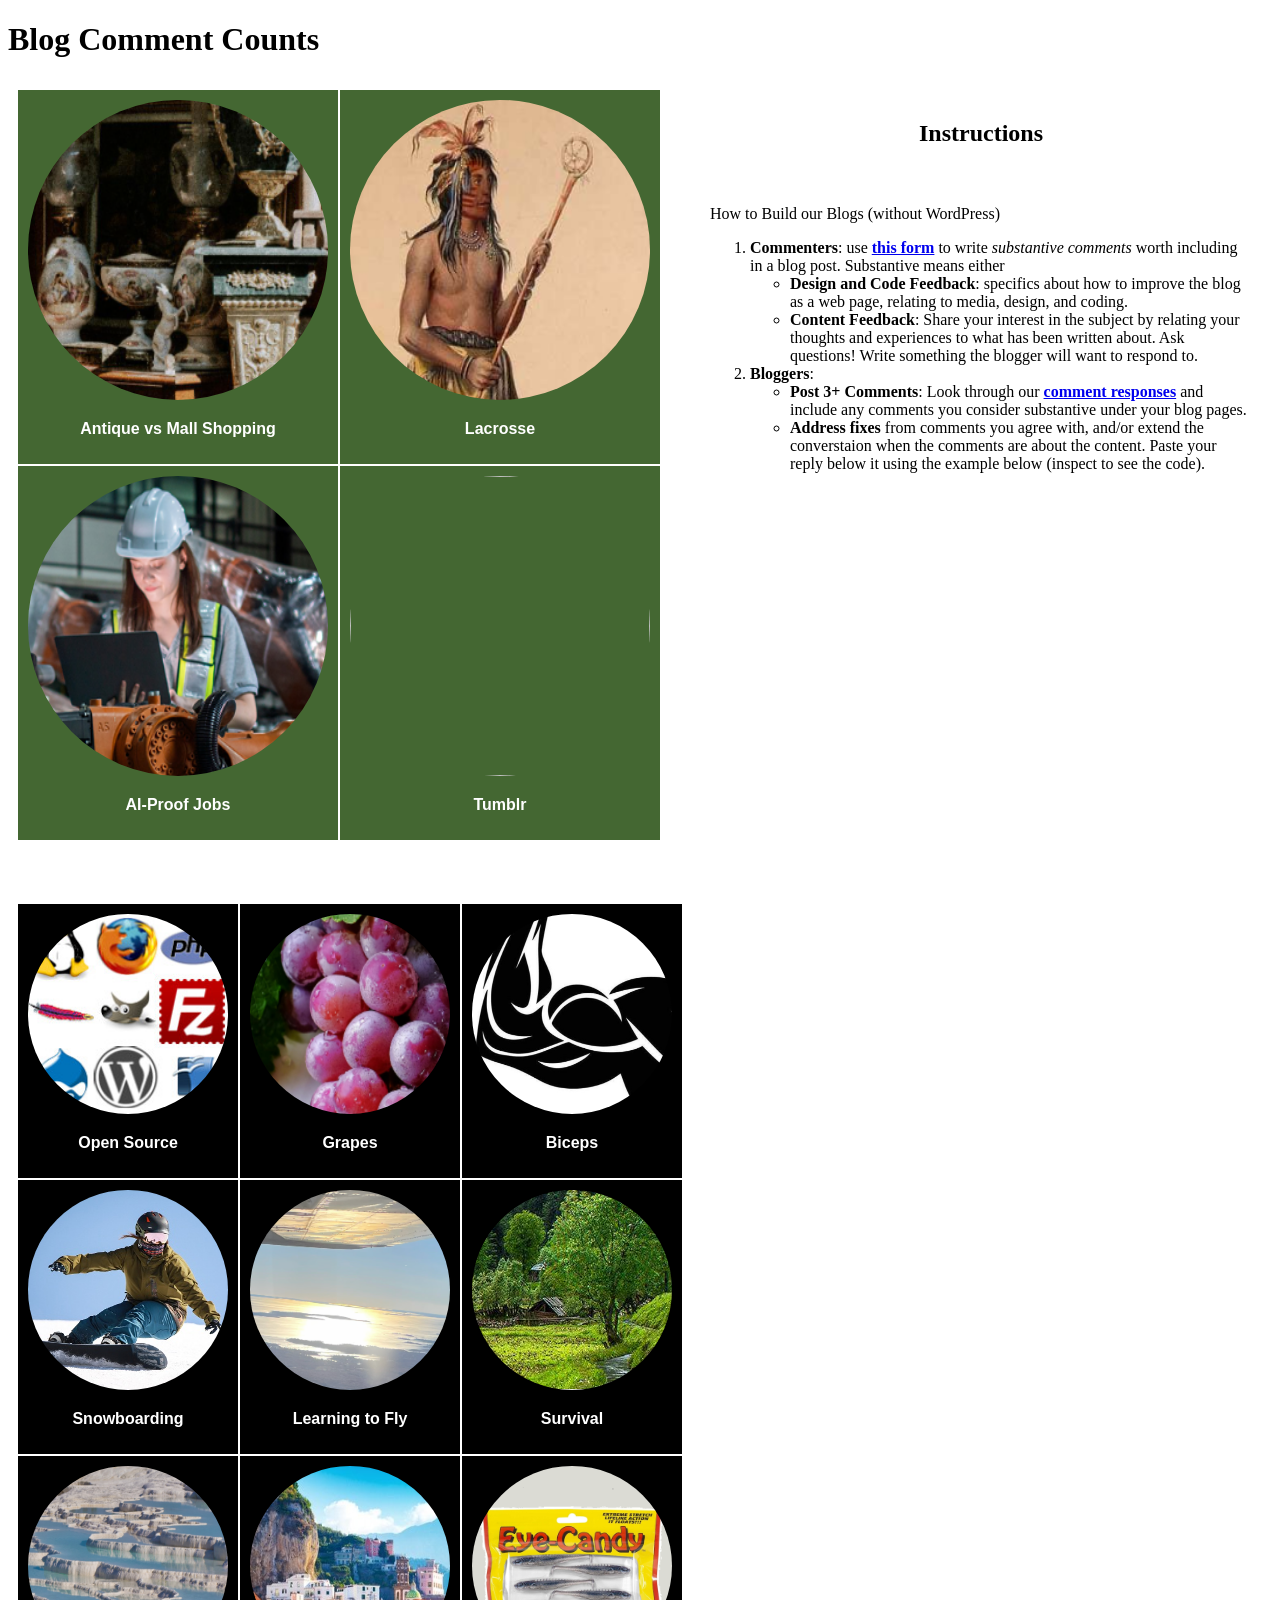
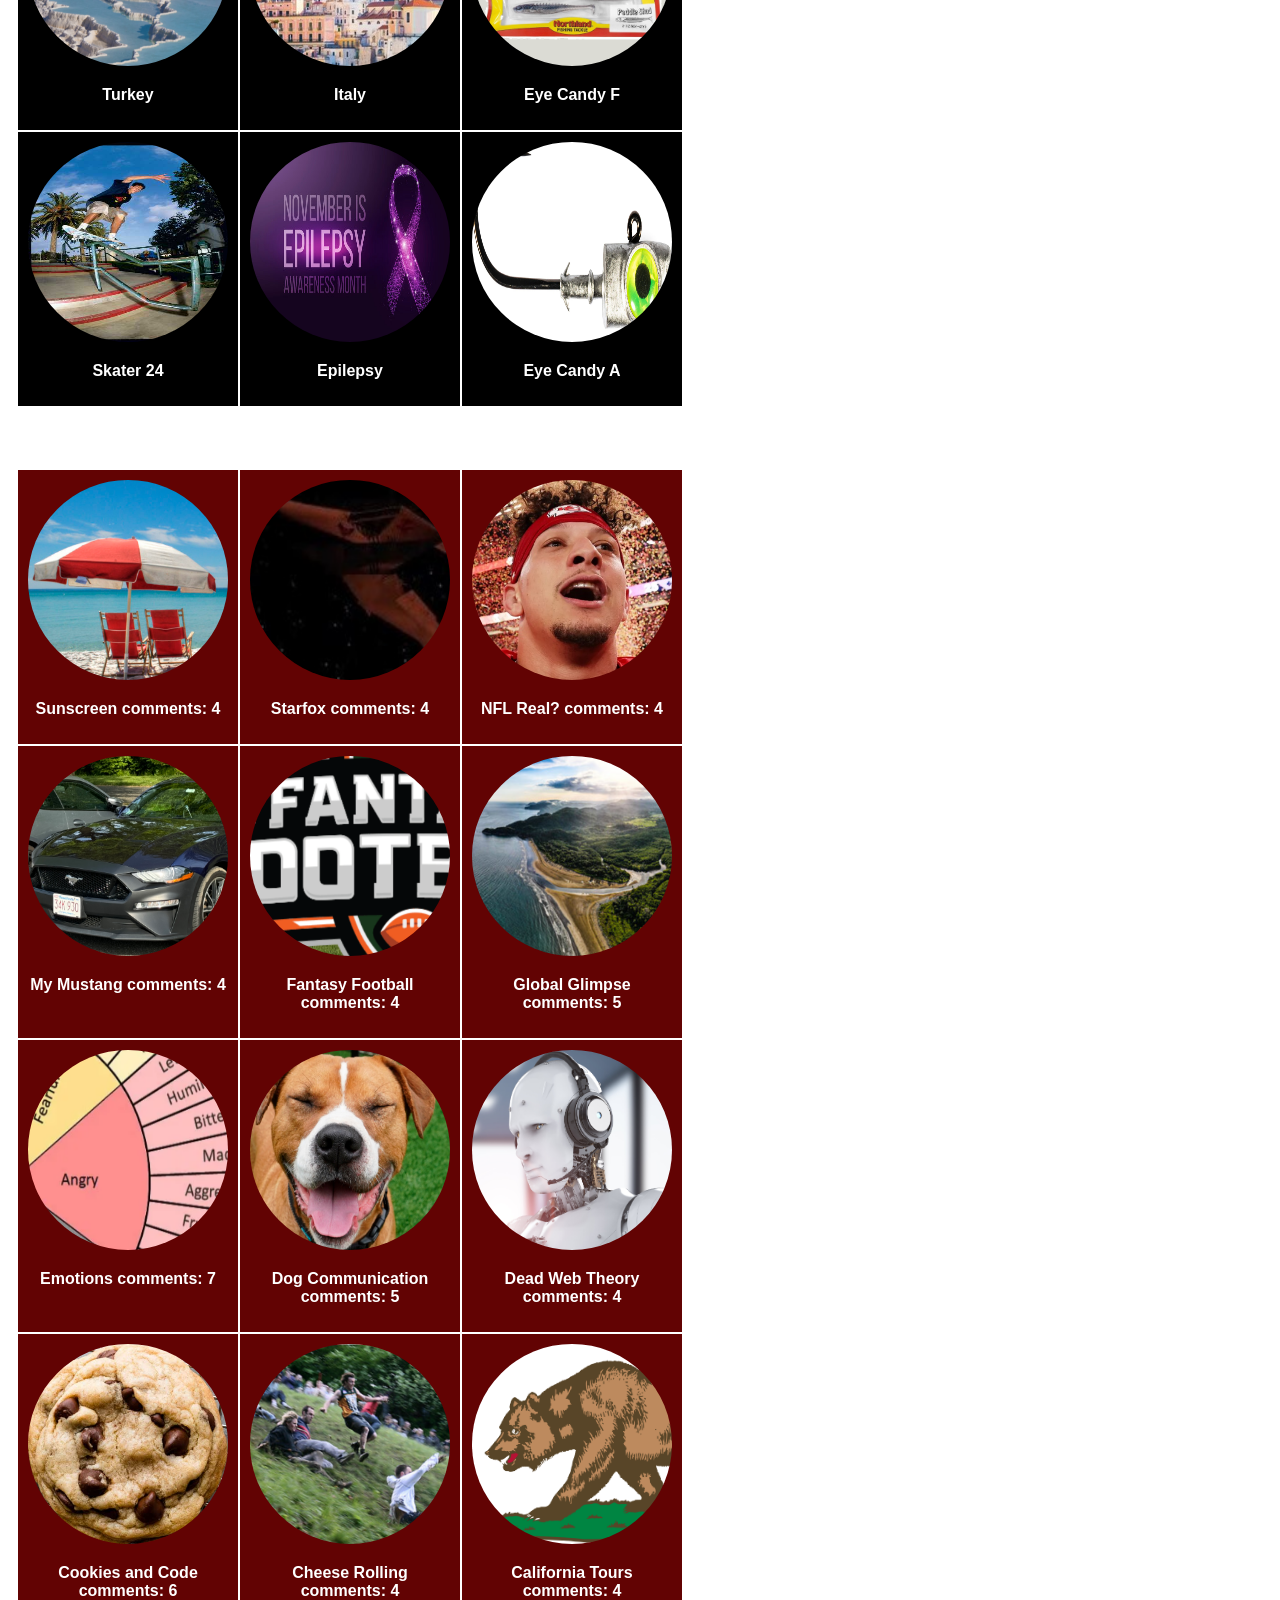
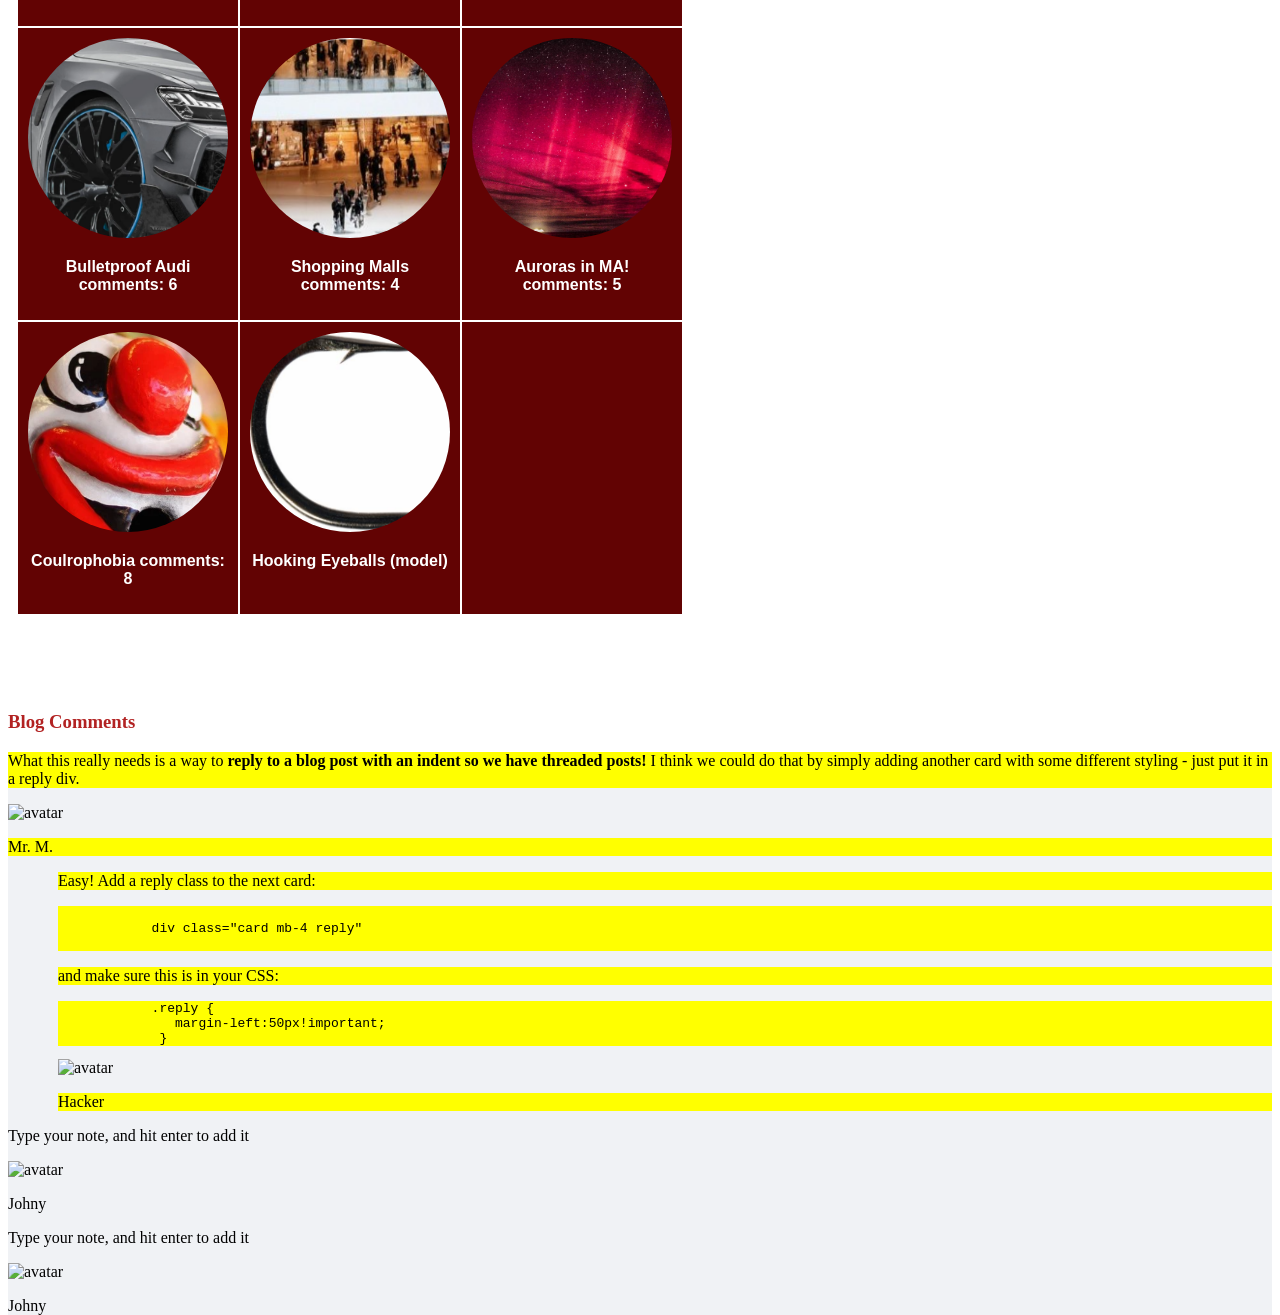
==== index.html @ bf1eabb7 "Initial commit" ====
<!doctype html>
<html lang="en">
  <head>
    <meta charset="utf-8">
    <meta name="viewport" content="width=device-width, initial-scale=1">
    <meta name="description" content="">
    <meta name="author" content="Mark Otto, Jacob Thornton, and Bootstrap contributors">
    <meta name="generator" content="Hugo 0.84.0">
    <title>Web Design Blogroll</title>
    <link rel="canonical" href="https://getbootstrap.com/docs/5.0/images/blog/">
    <!-- Bootstrap core CSS -->
    <link href="bootstrap.css" rel="stylesheet">
    <link href="style.css" rel="stylesheet">
    <!-- Favicons -->
    <link rel="apple-touch-icon" href="/docs/5.0/assets/img/favicons/apple-touch-icon.png" sizes="180x180">
    <link rel="icon" href="/docs/5.0/assets/img/favicons/favicon-32x32.png" sizes="32x32" type="image/png">
    <link rel="icon" href="/docs/5.0/assets/img/favicons/favicon-16x16.png" sizes="16x16" type="image/png">
    <link rel="manifest" href="/docs/5.0/assets/img/favicons/manifest.json">
    <link rel="mask-icon" href="/docs/5.0/assets/img/favicons/safari-pinned-tab.svg" color="#7952b3">
    <link rel="icon" href="/docs/5.0/assets/img/favicons/favicon.ico">
    <meta name="theme-color" content="#7952b3">
    <!-- Custom styles for this template -->
    <style>
      .bd-placeholder-img {
        font-size: 1.125rem;
        text-anchor: middle;
        -webkit-user-select: none;
        -moz-user-select: none;
        user-select: none;
      }

      @media (min-width: 768px) {
        .bd-placeholder-img-lg {
          font-size: 3.5rem;
        }
      }
    </style>
    <!-- Custom styles for this template -->
    <link href="https://fonts.googleapis.com/css?family=Playfair&#43;Display:700,900&amp;display=swap" rel="stylesheet">
    <link href="blog.css" rel="stylesheet">
  </head>
  <body>
    
<div class="container">
  <h1>Blog Comment Counts</h1>
    <table id="overall">
    <tr>
    <td id="gall">
      <table id="gallery26">
       <tr>
        <td>
          <a href="https://westfield-codes.github.io/blog-post-anilahwhs/">
          <img src="images/antiques.png"></a><p>
          Antique vs Mall Shopping
          </p>
        </td>
        <td>
          <a href="https://westfield-codes.github.io/blog-post-connor206931-coder/">
          <img src="images/lacrosse.png"></a><p>
          Lacrosse
          </p>
        </td>
       </tr>
        <tr>
        <td>
          <a href="https://westfield-codes.github.io/blog-post-Cyrus-WHS2026/">
          <img src="images/aiproof.png"></a><p>
          AI-Proof Jobs
          </p>
        </td>
        <td>
          <a href="https://westfield-codes.github.io/blog-post-gracehWHS/">
          <img src="images/tumblr.png"></a><p>
          Tumblr
          </p>
        </td>
        </tr>
      </table>
        
    <table id="gallery">
       <tr>
        <td>
          <a href="https://westfield-codes.github.io/07-blog-post-Dhaas08101/">
          <img src="images/opensource.png"></a><p>
          Open Source
          </p>
        </td>
        <td>
          <a href="https://westfield-codes.github.io/07-blog-post-NickSicardWHS/">
          <img src="images/grapes.png"></a><p>
          Grapes
          </p>
        </td>
        <td>
          <a href="https://westfield-codes.github.io/07-blog-post-Dipo26/">
          <img src="images/bicep.png"></a><p>
          Biceps
          </p>
        </td>
      </tr>

      <tr>
        <td>
          <a href="https://westfield-codes.github.io/07-blog-post-Igor-Parov/">
          <img src="images/snowboarding.png"></a><p>
          Snowboarding
          </p>
        </td>
        <td>
          <a href="https://westfield-codes.github.io/07-blog-post-Megan202176/">
          <img src="images/plane.png"></a><p>
          Learning to Fly
          </p>
        </td>
        <td>
          <a href="https://westfield-codes.github.io/07-blog-post-DmytroMWHS29/">
          <img src="images/nature.png"></a><p>
          Survival
          </p>
        </td>
      </tr>
             <tr>
        <td>
          <a href="https://westfield-codes.github.io/07-blog-post-AnhelinaS1/">
          <img src="images/turkies.png"></a><p>
          Turkey
          </p>
        </td>
        <td>
          <a href="https://westfield-codes.github.io/07-blog-post-Fatimawhs/">
          <img src="images/italy.png"></a><p>
          Italy
          </p>
        </td>
        <td>
          <a href="https://westfield-codes.github.io/07-blog-post-Yehor-Lazariev/">
          <img src="images/eye.png"></a><p>
          Eye Candy F
          </p>
        </td>
      </tr>
            <tr>
        <td>
          <a href="https://westfield-codes.github.io/blog-post-Omoore07/">
          <img src="images/skater.jpg"></a><p>
          Skater 24
          </p>
        </td>
        <td>
          <a href="https://westfield-codes.github.io/07-blog-post-Nickwhs27/">
          <img src="images/epilepsy.jpg"></a><p>
          Epilepsy
          </p>
        </td>
        <td>
          <a href="https://westfield-codes.github.io/07-blog-post-Mark208218/">
          <img src="images/eye-a.jpg"></a><p>
          Eye Candy A
          </p>
        </td>
      </tr>
    </table>
      <table id = "b2024">
      <tr>
        <td>
          <a href="https://westfield-codes.github.io/blog-post-Liona-bot/">
          <img src="images/sunscreen.png"></a><p>
          Sunscreen comments: 4
          </p>
        </td>
        <td>
          <a href="https://westfield-codes.github.io/blog-post-osheaffer/">
          <img src="images/starfox.png"></a><p>
          Starfox comments: 4
          </p>
        </td>
        <td>
          <a href="https://westfield-codes.github.io/blog-post-Cam473/">
          <img src="images/nfl-real.png"></a><p>
          NFL Real? comments: 4
          </p>
        </td>
      </tr>
      <tr>
        <td>
        <a href="https://westfield-codes.github.io/blog-post-kostiantyn31/">
        <img src="images/mustang.png"></a><p>
        My Mustang comments: 4
        </p></td>
        <td>
        <a href="https://westfield-codes.github.io/blog-post-Brandon-biz/">
        <img src="images/fantasy.png"></a><p>
        Fantasy Football comments: 4
        </p></td>
        <td>
        <a href="https://westfield-codes.github.io/blog-post-LoganSzenda/">
        <img src="images/global.png"></a><p>
        Global Glimpse comments: 5
        </p></td>
      </tr>
      <tr>
 <td>
<a href="https://westfield-codes.github.io/blog-post-Anastasiia809/">
<img src="images/emotions.png"></a><p>
Emotions comments: 7
</p></td>
<td>
<a href="https://westfield-codes.github.io/blog-post-jasonWESTFIELD/">
<img src="images/dog-comm.png"></a><p>
Dog Communication comments: 5
</p></td>
<td>
<a href="https://westfield-codes.github.io/blog-post-connorwestfield2024/">
<img src="images/deadweb.png"></a><p>
Dead Web Theory comments: 4
</p></td>
      </tr>
      <tr>
<td>
<a href="https://westfield-codes.github.io/blog-post-brandoncekovsky/">
<img src="images/cookie.png"></a><p>
Cookies and Code comments: 6
</p></td>
<td>
<a href="https://westfield-codes.github.io/blog-post-porterM5/">
<img src="images/cheese.png"></a><p>
Cheese Rolling comments: 4
</p></td>
<td>
<a href="https://westfield-codes.github.io/blog-post-EthanWHS/">
<img src="images/cali.png"></a><p>
California Tours comments: 4
</p></td>
      </tr>
      <tr>
<td>
<a href="https://westfield-codes.github.io/blog-post-PashaF1/">
<img src="images/audi.png"></a><p>
Bulletproof Audi comments: 6
</p></td>
<td>
<a href="https://westfield-codes.github.io/blog-post-evelina202187/">
<img src="images/malls.png"></a><p>
Shopping Malls comments: 4
</p></td>
<td>
<a href="https://westfield-codes.github.io/blog-post-JoshWestfield/">
<img src="images/aurora.png"></a><p>
Auroras in MA! comments: 5
</p></td>
      </tr>
            <tr>
<td>
<a href="https://westfield-codes.github.io/blog-post-TylerLafreniere/">
<img src="images/clown.png"></a><p>
Coulrophobia comments: 8
</p></td>
<td>
<a href="https://mmoreinis.github.io/hooking-eyeballs/hooking-eyeballs/">
<img src="images/hook.png"></a><p>
Hooking Eyeballs (model)
</p></td>
<td>
</td>
      </tr>
    </table>
    </td>
        <td id="inst"><table id="instructions">
        <tr><th><h2>Instructions</h2></th></tr>
        <tr><td>
        <p>How to Build our Blogs (without WordPress)</p>
          <ol> 
            <li><strong>Commenters</strong>: use <a href="https://docs.google.com/forms/d/e/1FAIpQLScMLGZnntVCdV-1E5OptsSzm3NYdGVrVvw5TOpB_X0f2ZwBGQ/viewform?usp=dialog"><strong>this form</strong></a> to write <em>substantive comments</em> worth including in a blog post.  Substantive means either <ul><li><strong>Design and Code Feedback</strong>: specifics about how to improve the blog as a web page, relating to media, design, and coding. </li><li><strong>Content Feedback</strong>: Share your interest in the subject by relating your thoughts and experiences to what has been written about. 
 Ask questions! Write something the blogger will want to respond to.</li></ul></li> 
       <li><strong>Bloggers</strong>: <ul>
         
       <li><strong>Post 3+ Comments</strong>: Look through our <a href="https://docs.google.com/spreadsheets/d/1eAYCK0ZDYXHa4j38eReDCFKclpNejMRC7C1RUiBEDSI/edit?gid=790362614#gid=790362614"><strong>comment responses</strong></a> and include any comments you consider substantive under your blog pages. </li>
         <li><strong>Address fixes</strong> from comments you agree with, and/or extend the converstaion when the comments are about the content. Paste your reply below it using the example below (inspect to see the code).</li></ul></li></ol> </tr></table>
        </td>
      </tr>
    </table>
</div>

<section class="pb-4">
  <div class="bg-white border rounded-5">
    
    <section class="p-4 w-100" style="border-radius: .5rem .5rem 0 0;">
      <h3 id="blogcomments">Blog Comments</h3>
      
      <div class="row d-flex justify-content-center">
        <div class="col-md-8 col-lg-6">
          <div class="card shadow-0 border" style="background-color: #f0f2f5;">
            <div class="card-body p-4">
              
          <!-- THIS IS A NEW CARD -->    
              <div class="card mb-4">
                <div class="card-body">
                  <p class="yellow">What this really needs is a way to <strong>reply to a blog post with an indent so we have threaded posts!</strong> I think we could do that by simply adding another card with some different styling - just put it in a reply div.</p>
                  <div class="d-flex justify-content-between">
                    <div class="d-flex flex-row align-items-center">
                      <img src="https://lh3.googleusercontent.com/ogw/AKPQZvyjQhviupM915lAlHtAAydND5R-M4v7WzT5edt0Kg=s64-c-mo" alt="avatar" width="25" height="25">
                      <p class="small mb-0 ms-2 yellow">Mr. M.</p>  
                    </div>
                  </div>
                </div>
              </div>
              <!-- THIS IS A REPLY CARD-->   
              <div class="card mb-4 reply">
                <div class="card-body">
                  <p class="yellow">Easy! Add a reply class to the next card:</p>
                  <pre class="yellow">
              <!- THIS IS A REPLY CARD ->   
            div class="card mb-4 reply"
                  </pre>
                  <p class="yellow">and make sure this is in your CSS:</p>
                  <pre class="yellow">
            .reply {
               margin-left:50px!important;
             } </pre class="yellow">
                  <div class="d-flex justify-content-between">
                    <div class="d-flex flex-row align-items-center">
                      <img src="https://mdbcdn.b-cdn.net/img/Photos/Avatars/img%20(32).webp" alt="avatar" width="25" height="25">
                      <p class="small mb-0 ms-2 yellow">Hacker</p>
                    </div>
                  </div>
                </div>
              </div>
               <!-- THIS IS A NEW CARD -->   
              <div class="card mb-4">
                <div class="card-body">
                  <p>Type your note, and hit enter to add it</p>
                  <div class="d-flex justify-content-between">
                    <div class="d-flex flex-row align-items-center">
                      <img src="https://mdbcdn.b-cdn.net/img/Photos/Avatars/img%20(32).webp" alt="avatar" width="25" height="25">
                      <p class="small mb-0 ms-2">Johny</p>  
                    </div>
                  </div>
                </div>
              </div>
              
               <!-- THIS IS A NEW CARD -->   
              <div class="card mb-4">
                <div class="card-body">
                  <p>Type your note, and hit enter to add it</p>
                  <div class="d-flex justify-content-between">
                    <div class="d-flex flex-row align-items-center">
                      <img src="https://mdbcdn.b-cdn.net/img/Photos/Avatars/img%20(32).webp" alt="avatar" width="25" height="25">
                      <p class="small mb-0 ms-2">Johny</p>
                    </div>
                  </div>
                </div>
              </div>

          <!-- END OF CARDS -->
            </div>
          </div>
        </div>
      </div>
    </section>
  </div>
</section>

  </body>
</html>
---- style.css ----
html {
  height: 100%;
  width: 100%;
}

#blogtitle, #blogcomments {
  padding-top:1em;
  color:firebrick;
}

table#gallery, table#b2024, table#gallery26 {
  background-color:#fff;
  border:5px solid #fff;
  margin-bottom:50px;
}

table#gallery26 td {
  width:50%;
}

table#gallery td, table#b2024 td {
  width:33%;
}

#inst {
  vertical-align:top;
  width:100%;
}

table#instructions {
  width:100%;
  height:1000px;
  background-color:#fff;
  border:5px solid #fff;
  color:#000!important;
}

table#instructions td,
table#instructions th {
  width:100%;
  padding:10px;
  vertical-align:top;
}

table#instructions th {
  height:2em;
}

table#gallery td, table#b2024 td, table#gallery26 td {
  padding:10px;
  text-align:center;
  vertical-align:top;
  background-color:#000;
}

table#gallery26 td {
background-color:#446732;
}

table#b2024 td {
 background-color:rgb(98, 3, 3);
}

table#gallery td p, table#b2024 td p, table#gallery26 p {
  font-size:12pt;
  color:#fff;
  font-weight:bold;
  font-family:'Gill Sans', 'Gill Sans MT', Calibri, 'Trebuchet MS', sans-serif;
}

table#gallery td img, table#b2024 td img, table#gallery26 td img{
  width:200px;
  height:200px;
  clip-path: circle(50%);
}

table#gallery26 td img {
  height:300px;
  width:300px;
}


.reply {
  margin-left:50px!important;
}

.yellow {
  background-color:yellow;
}
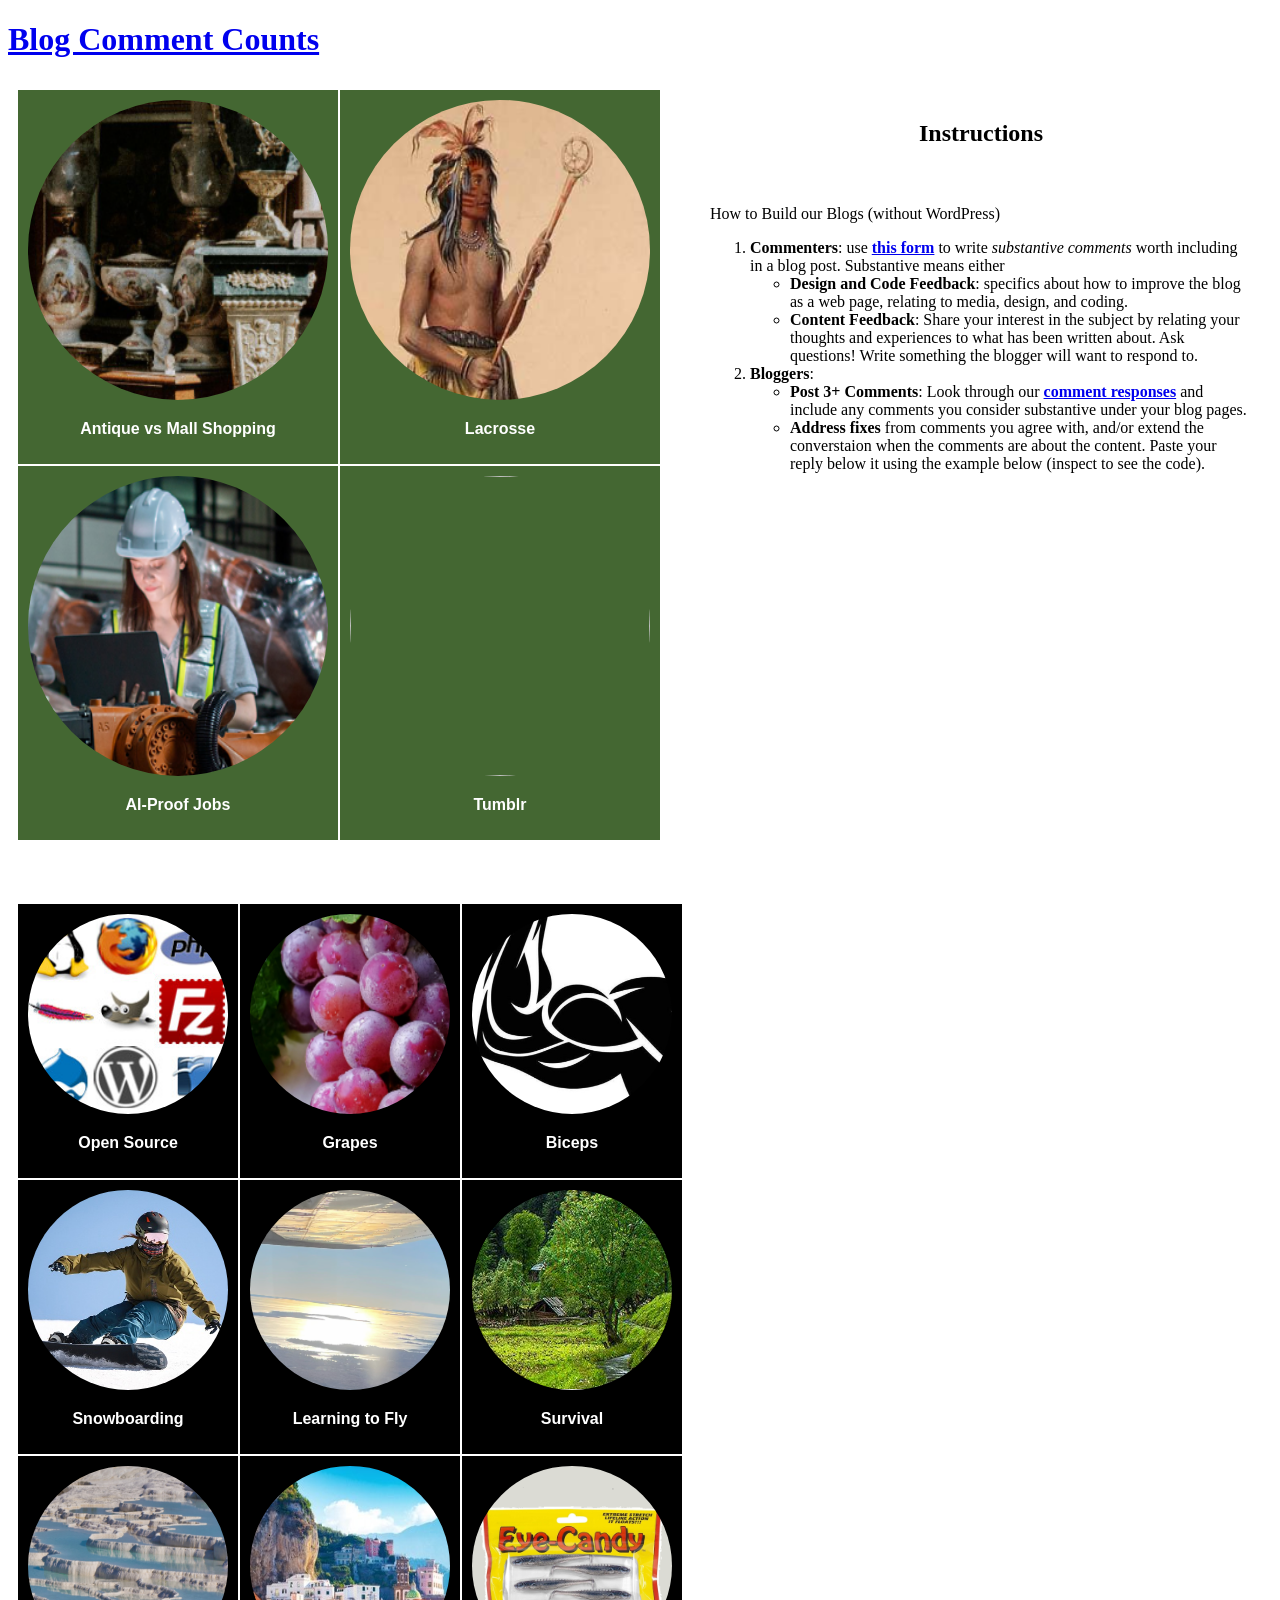
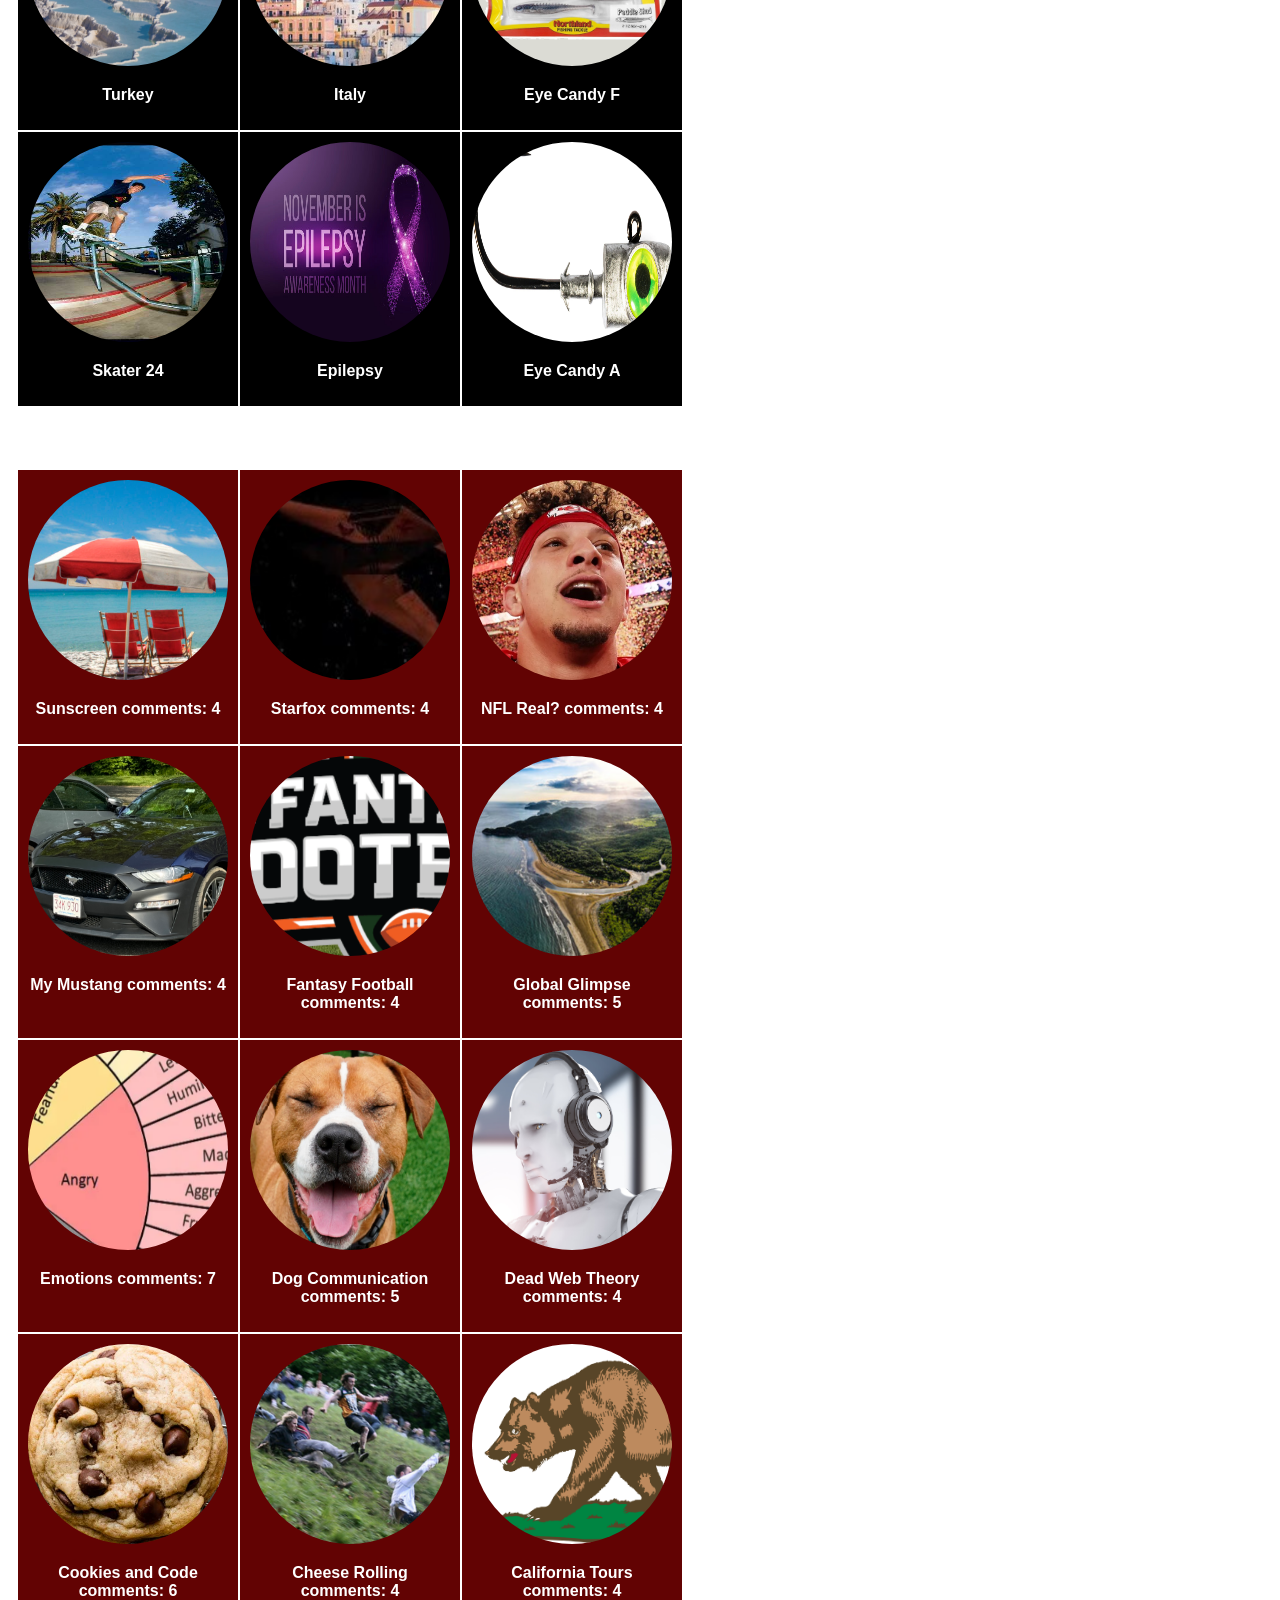
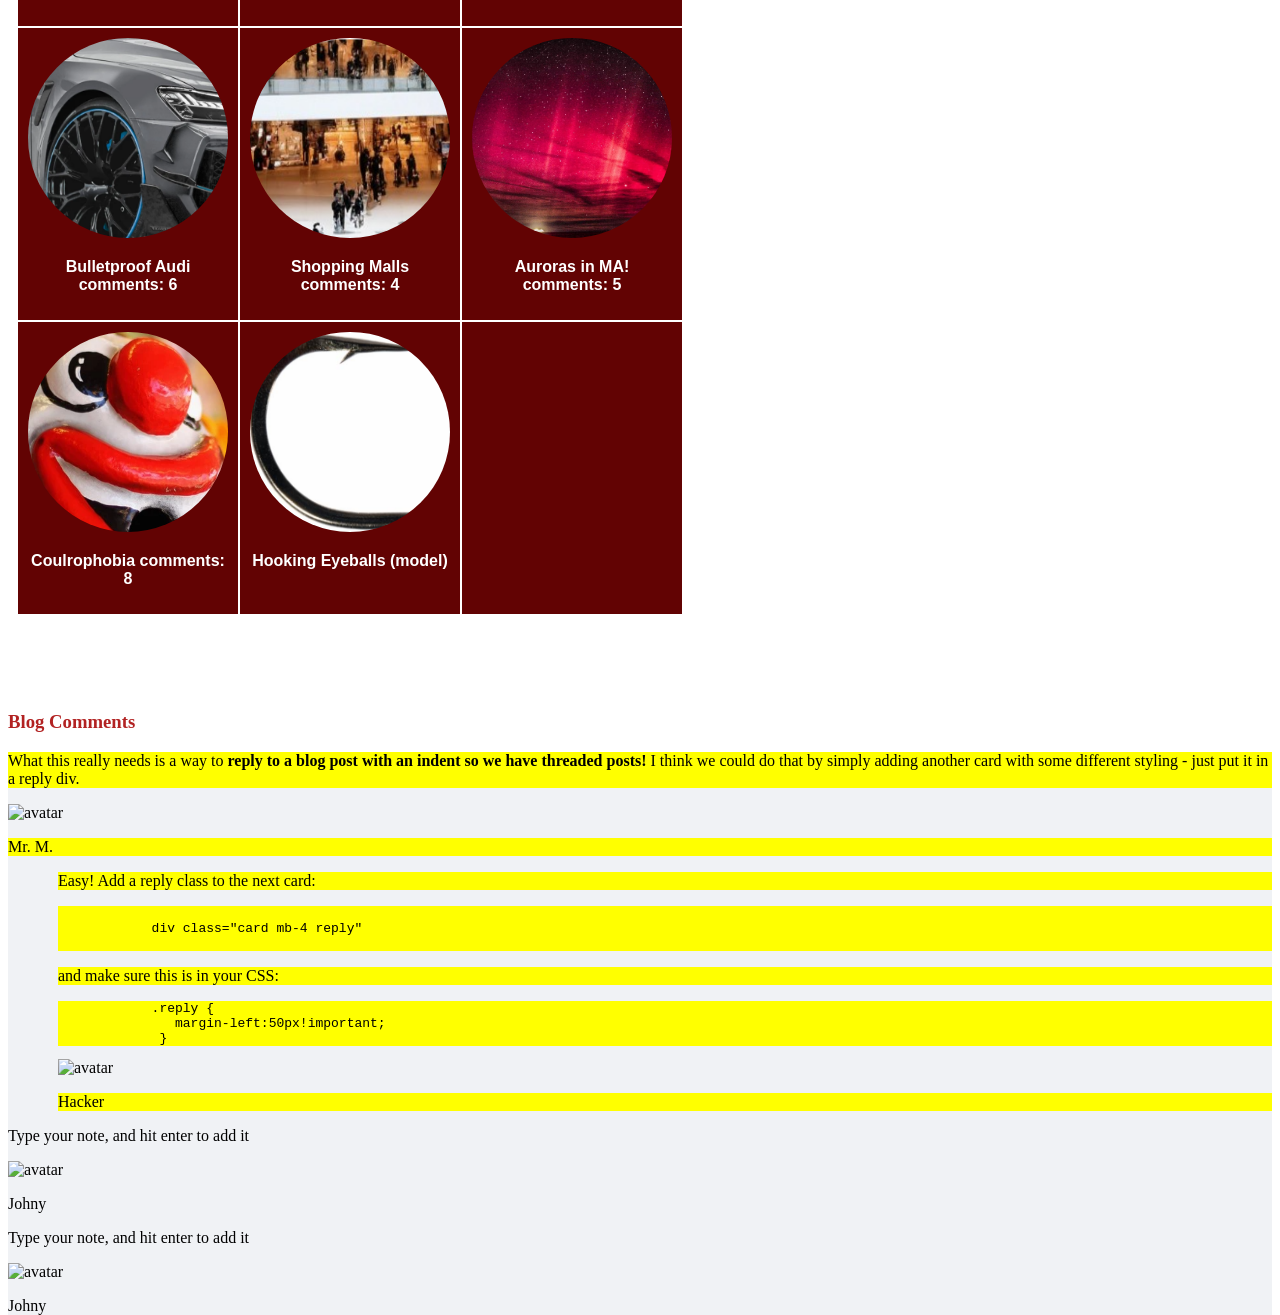
==== commit d93d2e8c: "I done did added a link brochacho" ====
--- a/index.html
+++ b/index.html
@@ -42,7 +42,7 @@
   <body>
     
 <div class="container">
-  <h1>Blog Comment Counts</h1>
+  <h1><a href="trans-rep">Blog Comment Counts</a></h1>
     <table id="overall">
     <tr>
     <td id="gall">
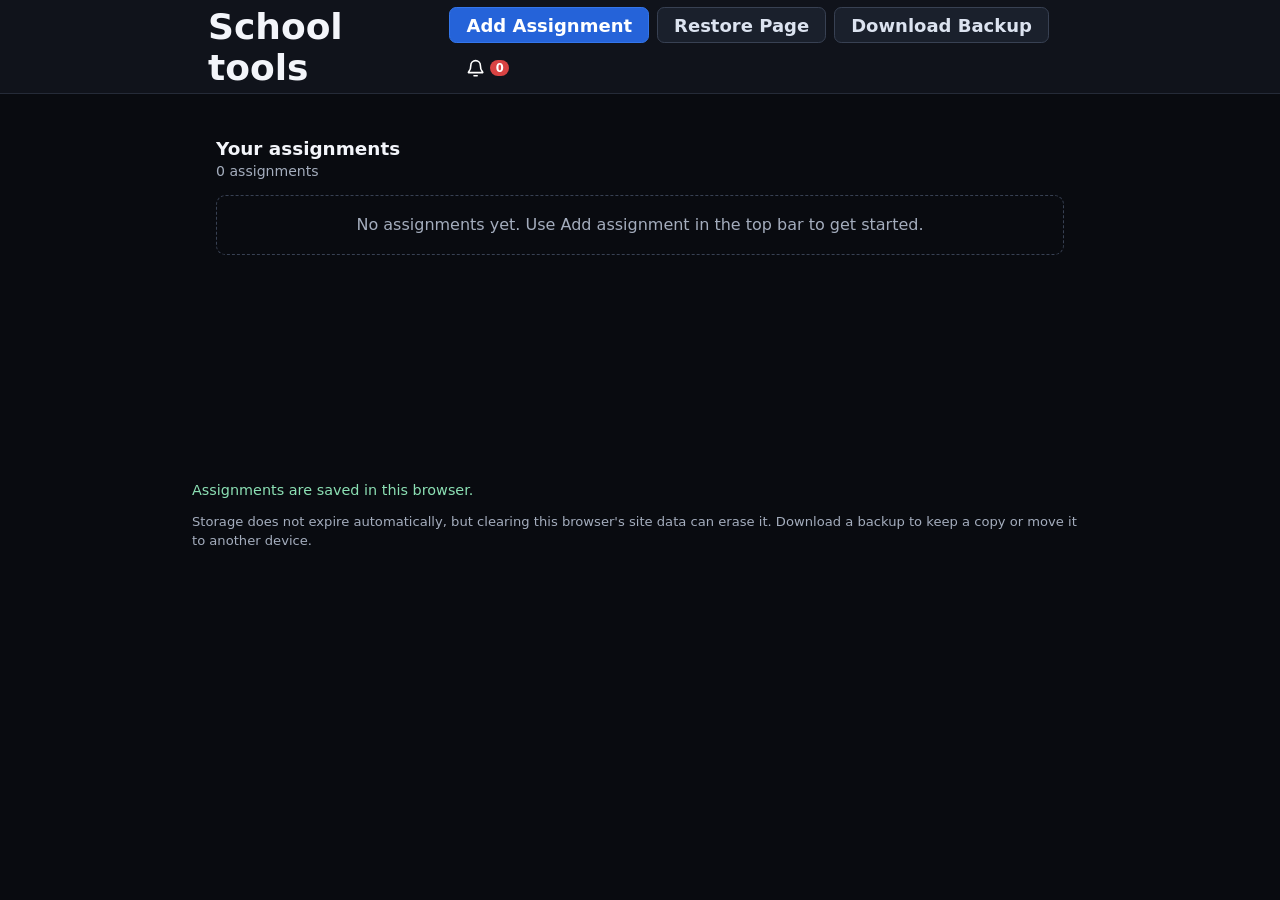
==== commit 8d1cfb9e: "Made like britan" ====
--- a/index.html
+++ b/index.html
@@ -1,364 +1,128 @@
-<!doctype html>
-<html lang="en">
-  <head>
-    <meta charset="utf-8">
-    <meta name="viewport" content="width=device-width, initial-scale=1">
-    <meta name="description" content="">
-    <meta name="author" content="Mark Otto, Jacob Thornton, and Bootstrap contributors">
-    <meta name="generator" content="Hugo 0.84.0">
-    <title>Web Design Blogroll</title>
-    <link rel="canonical" href="https://getbootstrap.com/docs/5.0/images/blog/">
-    <!-- Bootstrap core CSS -->
-    <link href="bootstrap.css" rel="stylesheet">
-    <link href="style.css" rel="stylesheet">
-    <!-- Favicons -->
-    <link rel="apple-touch-icon" href="/docs/5.0/assets/img/favicons/apple-touch-icon.png" sizes="180x180">
-    <link rel="icon" href="/docs/5.0/assets/img/favicons/favicon-32x32.png" sizes="32x32" type="image/png">
-    <link rel="icon" href="/docs/5.0/assets/img/favicons/favicon-16x16.png" sizes="16x16" type="image/png">
-    <link rel="manifest" href="/docs/5.0/assets/img/favicons/manifest.json">
-    <link rel="mask-icon" href="/docs/5.0/assets/img/favicons/safari-pinned-tab.svg" color="#7952b3">
-    <link rel="icon" href="/docs/5.0/assets/img/favicons/favicon.ico">
-    <meta name="theme-color" content="#7952b3">
-    <!-- Custom styles for this template -->
-    <style>
-      .bd-placeholder-img {
-        font-size: 1.125rem;
-        text-anchor: middle;
-        -webkit-user-select: none;
-        -moz-user-select: none;
-        user-select: none;
-      }
-
-      @media (min-width: 768px) {
-        .bd-placeholder-img-lg {
-          font-size: 3.5rem;
-        }
-      }
-    </style>
-    <!-- Custom styles for this template -->
-    <link href="https://fonts.googleapis.com/css?family=Playfair&#43;Display:700,900&amp;display=swap" rel="stylesheet">
-    <link href="blog.css" rel="stylesheet">
-  </head>
-  <body>
-    
-<div class="container">
-  <h1><a href="trans-rep">Blog Comment Counts</a></h1>
-    <table id="overall">
-    <tr>
-    <td id="gall">
-      <table id="gallery26">
-       <tr>
-        <td>
-          <a href="https://westfield-codes.github.io/blog-post-anilahwhs/">
-          <img src="images/antiques.png"></a><p>
-          Antique vs Mall Shopping
-          </p>
-        </td>
-        <td>
-          <a href="https://westfield-codes.github.io/blog-post-connor206931-coder/">
-          <img src="images/lacrosse.png"></a><p>
-          Lacrosse
-          </p>
-        </td>
-       </tr>
-        <tr>
-        <td>
-          <a href="https://westfield-codes.github.io/blog-post-Cyrus-WHS2026/">
-          <img src="images/aiproof.png"></a><p>
-          AI-Proof Jobs
-          </p>
-        </td>
-        <td>
-          <a href="https://westfield-codes.github.io/blog-post-gracehWHS/">
-          <img src="images/tumblr.png"></a><p>
-          Tumblr
-          </p>
-        </td>
-        </tr>
-      </table>
-        
-    <table id="gallery">
-       <tr>
-        <td>
-          <a href="https://westfield-codes.github.io/07-blog-post-Dhaas08101/">
-          <img src="images/opensource.png"></a><p>
-          Open Source
-          </p>
-        </td>
-        <td>
-          <a href="https://westfield-codes.github.io/07-blog-post-NickSicardWHS/">
-          <img src="images/grapes.png"></a><p>
-          Grapes
-          </p>
-        </td>
-        <td>
-          <a href="https://westfield-codes.github.io/07-blog-post-Dipo26/">
-          <img src="images/bicep.png"></a><p>
-          Biceps
-          </p>
-        </td>
-      </tr>
-
-      <tr>
-        <td>
-          <a href="https://westfield-codes.github.io/07-blog-post-Igor-Parov/">
-          <img src="images/snowboarding.png"></a><p>
-          Snowboarding
-          </p>
-        </td>
-        <td>
-          <a href="https://westfield-codes.github.io/07-blog-post-Megan202176/">
-          <img src="images/plane.png"></a><p>
-          Learning to Fly
-          </p>
-        </td>
-        <td>
-          <a href="https://westfield-codes.github.io/07-blog-post-DmytroMWHS29/">
-          <img src="images/nature.png"></a><p>
-          Survival
-          </p>
-        </td>
-      </tr>
-             <tr>
-        <td>
-          <a href="https://westfield-codes.github.io/07-blog-post-AnhelinaS1/">
-          <img src="images/turkies.png"></a><p>
-          Turkey
-          </p>
-        </td>
-        <td>
-          <a href="https://westfield-codes.github.io/07-blog-post-Fatimawhs/">
-          <img src="images/italy.png"></a><p>
-          Italy
-          </p>
-        </td>
-        <td>
-          <a href="https://westfield-codes.github.io/07-blog-post-Yehor-Lazariev/">
-          <img src="images/eye.png"></a><p>
-          Eye Candy F
-          </p>
-        </td>
-      </tr>
-            <tr>
-        <td>
-          <a href="https://westfield-codes.github.io/blog-post-Omoore07/">
-          <img src="images/skater.jpg"></a><p>
-          Skater 24
-          </p>
-        </td>
-        <td>
-          <a href="https://westfield-codes.github.io/07-blog-post-Nickwhs27/">
-          <img src="images/epilepsy.jpg"></a><p>
-          Epilepsy
-          </p>
-        </td>
-        <td>
-          <a href="https://westfield-codes.github.io/07-blog-post-Mark208218/">
-          <img src="images/eye-a.jpg"></a><p>
-          Eye Candy A
-          </p>
-        </td>
-      </tr>
-    </table>
-      <table id = "b2024">
-      <tr>
-        <td>
-          <a href="https://westfield-codes.github.io/blog-post-Liona-bot/">
-          <img src="images/sunscreen.png"></a><p>
-          Sunscreen comments: 4
-          </p>
-        </td>
-        <td>
-          <a href="https://westfield-codes.github.io/blog-post-osheaffer/">
-          <img src="images/starfox.png"></a><p>
-          Starfox comments: 4
-          </p>
-        </td>
-        <td>
-          <a href="https://westfield-codes.github.io/blog-post-Cam473/">
-          <img src="images/nfl-real.png"></a><p>
-          NFL Real? comments: 4
-          </p>
-        </td>
-      </tr>
-      <tr>
-        <td>
-        <a href="https://westfield-codes.github.io/blog-post-kostiantyn31/">
-        <img src="images/mustang.png"></a><p>
-        My Mustang comments: 4
-        </p></td>
-        <td>
-        <a href="https://westfield-codes.github.io/blog-post-Brandon-biz/">
-        <img src="images/fantasy.png"></a><p>
-        Fantasy Football comments: 4
-        </p></td>
-        <td>
-        <a href="https://westfield-codes.github.io/blog-post-LoganSzenda/">
-        <img src="images/global.png"></a><p>
-        Global Glimpse comments: 5
-        </p></td>
-      </tr>
-      <tr>
- <td>
-<a href="https://westfield-codes.github.io/blog-post-Anastasiia809/">
-<img src="images/emotions.png"></a><p>
-Emotions comments: 7
-</p></td>
-<td>
-<a href="https://westfield-codes.github.io/blog-post-jasonWESTFIELD/">
-<img src="images/dog-comm.png"></a><p>
-Dog Communication comments: 5
-</p></td>
-<td>
-<a href="https://westfield-codes.github.io/blog-post-connorwestfield2024/">
-<img src="images/deadweb.png"></a><p>
-Dead Web Theory comments: 4
-</p></td>
-      </tr>
-      <tr>
-<td>
-<a href="https://westfield-codes.github.io/blog-post-brandoncekovsky/">
-<img src="images/cookie.png"></a><p>
-Cookies and Code comments: 6
-</p></td>
-<td>
-<a href="https://westfield-codes.github.io/blog-post-porterM5/">
-<img src="images/cheese.png"></a><p>
-Cheese Rolling comments: 4
-</p></td>
-<td>
-<a href="https://westfield-codes.github.io/blog-post-EthanWHS/">
-<img src="images/cali.png"></a><p>
-California Tours comments: 4
-</p></td>
-      </tr>
-      <tr>
-<td>
-<a href="https://westfield-codes.github.io/blog-post-PashaF1/">
-<img src="images/audi.png"></a><p>
-Bulletproof Audi comments: 6
-</p></td>
-<td>
-<a href="https://westfield-codes.github.io/blog-post-evelina202187/">
-<img src="images/malls.png"></a><p>
-Shopping Malls comments: 4
-</p></td>
-<td>
-<a href="https://westfield-codes.github.io/blog-post-JoshWestfield/">
-<img src="images/aurora.png"></a><p>
-Auroras in MA! comments: 5
-</p></td>
-      </tr>
-            <tr>
-<td>
-<a href="https://westfield-codes.github.io/blog-post-TylerLafreniere/">
-<img src="images/clown.png"></a><p>
-Coulrophobia comments: 8
-</p></td>
-<td>
-<a href="https://mmoreinis.github.io/hooking-eyeballs/hooking-eyeballs/">
-<img src="images/hook.png"></a><p>
-Hooking Eyeballs (model)
-</p></td>
-<td>
-</td>
-      </tr>
-    </table>
-    </td>
-        <td id="inst"><table id="instructions">
-        <tr><th><h2>Instructions</h2></th></tr>
-        <tr><td>
-        <p>How to Build our Blogs (without WordPress)</p>
-          <ol> 
-            <li><strong>Commenters</strong>: use <a href="https://docs.google.com/forms/d/e/1FAIpQLScMLGZnntVCdV-1E5OptsSzm3NYdGVrVvw5TOpB_X0f2ZwBGQ/viewform?usp=dialog"><strong>this form</strong></a> to write <em>substantive comments</em> worth including in a blog post.  Substantive means either <ul><li><strong>Design and Code Feedback</strong>: specifics about how to improve the blog as a web page, relating to media, design, and coding. </li><li><strong>Content Feedback</strong>: Share your interest in the subject by relating your thoughts and experiences to what has been written about. 
- Ask questions! Write something the blogger will want to respond to.</li></ul></li> 
-       <li><strong>Bloggers</strong>: <ul>
-         
-       <li><strong>Post 3+ Comments</strong>: Look through our <a href="https://docs.google.com/spreadsheets/d/1eAYCK0ZDYXHa4j38eReDCFKclpNejMRC7C1RUiBEDSI/edit?gid=790362614#gid=790362614"><strong>comment responses</strong></a> and include any comments you consider substantive under your blog pages. </li>
-         <li><strong>Address fixes</strong> from comments you agree with, and/or extend the converstaion when the comments are about the content. Paste your reply below it using the example below (inspect to see the code).</li></ul></li></ol> </tr></table>
-        </td>
-      </tr>
-    </table>
-</div>
-
-<section class="pb-4">
-  <div class="bg-white border rounded-5">
-    
-    <section class="p-4 w-100" style="border-radius: .5rem .5rem 0 0;">
-      <h3 id="blogcomments">Blog Comments</h3>
-      
-      <div class="row d-flex justify-content-center">
-        <div class="col-md-8 col-lg-6">
-          <div class="card shadow-0 border" style="background-color: #f0f2f5;">
-            <div class="card-body p-4">
-              
-          <!-- THIS IS A NEW CARD -->    
-              <div class="card mb-4">
-                <div class="card-body">
-                  <p class="yellow">What this really needs is a way to <strong>reply to a blog post with an indent so we have threaded posts!</strong> I think we could do that by simply adding another card with some different styling - just put it in a reply div.</p>
-                  <div class="d-flex justify-content-between">
-                    <div class="d-flex flex-row align-items-center">
-                      <img src="https://lh3.googleusercontent.com/ogw/AKPQZvyjQhviupM915lAlHtAAydND5R-M4v7WzT5edt0Kg=s64-c-mo" alt="avatar" width="25" height="25">
-                      <p class="small mb-0 ms-2 yellow">Mr. M.</p>  
-                    </div>
-                  </div>
-                </div>
-              </div>
-              <!-- THIS IS A REPLY CARD-->   
-              <div class="card mb-4 reply">
-                <div class="card-body">
-                  <p class="yellow">Easy! Add a reply class to the next card:</p>
-                  <pre class="yellow">
-              <!- THIS IS A REPLY CARD ->   
-            div class="card mb-4 reply"
-                  </pre>
-                  <p class="yellow">and make sure this is in your CSS:</p>
-                  <pre class="yellow">
-            .reply {
-               margin-left:50px!important;
-             } </pre class="yellow">
-                  <div class="d-flex justify-content-between">
-                    <div class="d-flex flex-row align-items-center">
-                      <img src="https://mdbcdn.b-cdn.net/img/Photos/Avatars/img%20(32).webp" alt="avatar" width="25" height="25">
-                      <p class="small mb-0 ms-2 yellow">Hacker</p>
-                    </div>
-                  </div>
-                </div>
-              </div>
-               <!-- THIS IS A NEW CARD -->   
-              <div class="card mb-4">
-                <div class="card-body">
-                  <p>Type your note, and hit enter to add it</p>
-                  <div class="d-flex justify-content-between">
-                    <div class="d-flex flex-row align-items-center">
-                      <img src="https://mdbcdn.b-cdn.net/img/Photos/Avatars/img%20(32).webp" alt="avatar" width="25" height="25">
-                      <p class="small mb-0 ms-2">Johny</p>  
-                    </div>
-                  </div>
-                </div>
-              </div>
-              
-               <!-- THIS IS A NEW CARD -->   
-              <div class="card mb-4">
-                <div class="card-body">
-                  <p>Type your note, and hit enter to add it</p>
-                  <div class="d-flex justify-content-between">
-                    <div class="d-flex flex-row align-items-center">
-                      <img src="https://mdbcdn.b-cdn.net/img/Photos/Avatars/img%20(32).webp" alt="avatar" width="25" height="25">
-                      <p class="small mb-0 ms-2">Johny</p>
-                    </div>
-                  </div>
-                </div>
-              </div>
-
-          <!-- END OF CARDS -->
-            </div>
-          </div>
-        </div>
-      </div>
-    </section>
-  </div>
-</section>
-
-  </body>
-</html>
+<!doctype html>
+<html lang="en">
+  <head>
+    <meta charset="utf-8">
+    <meta name="viewport" content="width=device-width, initial-scale=1">
+    <title>Assignment Tracker</title>
+    <link rel="stylesheet" href="style.css">
+    <script src="script.js" defer></script>
+  </head>
+  <body>
+    <main class="app">
+      <header class="topbar">
+        <div class="topbar-main">
+          <h1>School tools</h1>
+          <div class="topbar-actions">
+            <button id="toggle-form" type="button" aria-expanded="false" aria-controls="assignment-form-panel">
+              Add Assignment
+            </button>
+            <button id="import-button" class="button-secondary" type="button">
+              Restore Page
+            </button>
+            <input id="import-file" type="file" accept="application/json,.json" hidden>
+            <button id="export-button" class="button-secondary" type="button">
+              Download Backup
+            </button>
+            <button id="updates-toggle" class="updates-toggle" type="button"
+              aria-expanded="false" aria-controls="updates-panel" aria-label="Open updates">
+              <svg aria-hidden="true" viewBox="0 0 24 24" focusable="false">
+                <path d="M18 8a6 6 0 0 0-12 0c0 7-3 7-3 9h18c0-2-3-2-3-9M10 21h4"></path>
+              </svg>
+              <span id="notification-count" class="notification-count">0</span>
+            </button>
+          </div>
+        </div>
+        <nav id="class-tabs" class="class-tabs" role="tablist" aria-label="Classes"></nav>
+        <section id="updates-panel" class="updates-panel" aria-labelledby="updates-heading" hidden>
+          <div class="updates-heading">
+            <h2 id="updates-heading">Updates</h2>
+            <span class="muted">Upcoming and overdue assignments</span>
+          </div>
+          <ul id="reminder-list" class="reminder-list"></ul>
+          <p id="reminder-empty" class="reminder-empty">No assignments due within five days.</p>
+        </section>
+      </header>
+
+      <section id="assignment-form-panel" class="panel form-panel" aria-labelledby="form-heading" hidden>
+        <h2 id="form-heading">Add an assignment</h2>
+        <form id="assignment-form">
+          <input id="assignment-id" type="hidden">
+
+          <label for="title">Assignment</label>
+          <input id="title" name="title" maxlength="160" required
+            placeholder="For example: Read chapter 4">
+
+          <div class="form-row">
+            <div>
+              <label for="course">Class or course <span>(optional)</span></label>
+              <input id="course" name="course" maxlength="100" placeholder="History">
+            </div>
+            <div>
+              <label for="due-date">Due date <span>(optional)</span></label>
+              <input id="due-date" name="dueDate" type="date">
+            </div>
+          </div>
+
+          <label for="points">Points <span>(optional)</span></label>
+          <input id="points" name="points" type="number" min="0" step="any"
+            placeholder="For example: 10">
+
+          <label for="notes">Notes <span>(optional)</span></label>
+          <textarea id="notes" name="notes" rows="3" maxlength="4000"
+            placeholder="Add instructions, links, or other details"></textarea>
+
+          <label for="links">Links <span>(optional, one URL per line)</span></label>
+          <textarea id="links" name="links" rows="2" maxlength="4000"
+            placeholder="https://example.com/resource"></textarea>
+
+          <label for="tag">Status</label>
+          <select id="tag" name="tag">
+            <option value="UN">UN — Unstarted</option>
+            <option value="TI">TI — Turned in</option>
+            <option value="LA">LA — Late</option>
+          </select>
+
+          <fieldset class="category-tags">
+            <legend>Tags <span>(select any that apply)</span></legend>
+            <label><input name="categoryTags" type="checkbox" value="PR"> PR — Project</label>
+            <label><input name="categoryTags" type="checkbox" value="TE"> TE — Test</label>
+            <label><input name="categoryTags" type="checkbox" value="Ma"> Ma — Major assignment</label>
+          </fieldset>
+
+          <div class="form-actions">
+            <button id="save-button" type="submit">Add assignment</button>
+            <button id="cancel-edit" class="button-secondary" type="button" hidden>
+              Cancel edit
+            </button>
+          </div>
+        </form>
+      </section>
+
+      <section class="panel assignments-panel" aria-labelledby="assignments-heading">
+        <div class="section-heading">
+          <div>
+            <h2 id="assignments-heading">Your assignments</h2>
+            <p id="assignment-count" class="muted">0 assignments</p>
+          </div>
+        </div>
+
+        <div class="assignment-layout">
+          <div class="assignment-browser">
+            <p id="empty-state" class="empty-state">No assignments yet. Use Add assignment in the top bar to get started.</p>
+            <div id="class-panel" role="tabpanel" tabindex="0">
+              <ul id="assignment-list" class="assignment-list"></ul>
+            </div>
+          </div>
+        </div>
+      </section>
+
+      <p id="status" class="status" role="status" aria-live="polite">
+        Assignments are saved in this browser.
+      </p>
+      <p class="storage-note">
+        Storage does not expire automatically, but clearing this browser's site data
+        can erase it. Download a backup to keep a copy or move it to another device.
+      </p>
+    </main>
+  </body>
+</html>
--- a/style.css
+++ b/style.css
@@ -1,89 +1,632 @@
-html {
-  height: 100%;
-  width: 100%;
-}
-
-#blogtitle, #blogcomments {
-  padding-top:1em;
-  color:firebrick;
-}
-
-table#gallery, table#b2024, table#gallery26 {
-  background-color:#fff;
-  border:5px solid #fff;
-  margin-bottom:50px;
-}
-
-table#gallery26 td {
-  width:50%;
-}
-
-table#gallery td, table#b2024 td {
-  width:33%;
-}
-
-#inst {
-  vertical-align:top;
-  width:100%;
-}
-
-table#instructions {
-  width:100%;
-  height:1000px;
-  background-color:#fff;
-  border:5px solid #fff;
-  color:#000!important;
-}
-
-table#instructions td,
-table#instructions th {
-  width:100%;
-  padding:10px;
-  vertical-align:top;
-}
-
-table#instructions th {
-  height:2em;
-}
-
-table#gallery td, table#b2024 td, table#gallery26 td {
-  padding:10px;
-  text-align:center;
-  vertical-align:top;
-  background-color:#000;
-}
-
-table#gallery26 td {
-background-color:#446732;
-}
-
-table#b2024 td {
- background-color:rgb(98, 3, 3);
-}
-
-table#gallery td p, table#b2024 td p, table#gallery26 p {
-  font-size:12pt;
-  color:#fff;
-  font-weight:bold;
-  font-family:'Gill Sans', 'Gill Sans MT', Calibri, 'Trebuchet MS', sans-serif;
-}
-
-table#gallery td img, table#b2024 td img, table#gallery26 td img{
-  width:200px;
-  height:200px;
-  clip-path: circle(50%);
-}
-
-table#gallery26 td img {
-  height:300px;
-  width:300px;
-}
-
-
-.reply {
-  margin-left:50px!important;
-}
-
-.yellow {
-  background-color:yellow;
-}
+:root {
+  color-scheme: dark;
+  font-family: system-ui, sans-serif;
+  color: #f3f5fa;
+  background: #090b10;
+  font-synthesis: none;
+  text-rendering: optimizeLegibility;
+}
+
+* {
+  box-sizing: border-box;
+}
+
+body {
+  min-width: 20rem;
+  min-height: 100vh;
+  margin: 0;
+  padding: 0 1rem 3rem;
+  background: #090b10;
+}
+
+button,
+input,
+textarea,
+select {
+  font: inherit;
+  font-size: 2vh;
+}
+
+.app {
+  width: min(100%, 56rem);
+  margin: 0 auto;
+}
+
+.topbar {
+  position: sticky;
+  z-index: 1;
+  top: 0;
+  width: 100vw;
+  display: grid;
+  margin: 0 0 1.25rem calc((100% - 100vw) / 2);
+  padding: 0.35rem 0 0;
+  border-bottom: 1px solid #252b38;
+  background: #10131b;
+}
+
+.topbar-main {
+  width: min(100%, 56rem);
+  display: flex;
+  align-items: center;
+  justify-content: space-between;
+  gap: 1rem;
+  margin: 0 auto;
+  padding: 0 1rem 0.35rem;
+}
+
+.topbar-actions {
+  display: flex;
+  flex-wrap: wrap;
+  align-items: center;
+  gap: 0.5rem;
+}
+
+.topbar button {
+  min-height: 2.2rem;
+  padding: 0rem 1rem;
+}
+
+.updates-toggle {
+  position: relative;
+  display: inline-flex;
+  align-items: center;
+  justify-content: center;
+  gap: 0.3rem;
+  min-width: 2.6rem;
+  border-color: transparent;
+  background: transparent;
+}
+
+.updates-toggle:hover {
+  background: #252d3b;
+}
+
+.updates-toggle svg {
+  width: 1.2rem;
+  height: 1.2rem;
+  fill: none;
+  stroke: currentColor;
+  stroke-linecap: round;
+  stroke-linejoin: round;
+  stroke-width: 2;
+}
+
+.notification-count {
+  min-width: 1.15rem;
+  padding: 0.05rem 0.25rem;
+  border-radius: 999px;
+  background: #d94343;
+  color: #fff;
+  font-size: 0.72rem;
+  font-weight: 750;
+  line-height: 1.3;
+  text-align: center;
+}
+
+.updates-panel {
+  position: absolute;
+  top: calc(100% + 0.4rem);
+  right: max(1rem, calc((100vw - 56rem) / 2));
+  width: min(24rem, calc(100vw - 2rem));
+  max-height: min(70vh, 32rem);
+  overflow: auto;
+  padding: 1rem;
+  border: 1px solid #384153;
+  border-radius: 0.7rem;
+  background: #11151e;
+  box-shadow: 0 0.6rem 1.8rem #0008;
+}
+
+.updates-panel[hidden] {
+  display: none;
+}
+
+.updates-heading {
+  display: grid;
+  gap: 0.2rem;
+  margin-bottom: 0.6rem;
+}
+
+.updates-heading h2 {
+  margin: 0;
+}
+
+h1,
+h2,
+h3,
+h4,
+p {
+  margin: 0;
+  padding: 0;
+}
+
+h1 {
+  margin-bottom: 0;
+  font-size: 4vh;
+}
+
+h2 {
+  margin-bottom: 1rem;
+  font-size: 1.15rem;
+}
+
+h3 {
+  display: inline;
+}
+
+.intro,
+.muted,
+.storage-note {
+  color: #a4adbd;
+}
+
+.intro {
+  margin-bottom: 1rem;
+}
+
+.panel {
+  margin-bottom: 1rem;
+  padding: clamp(1rem, 4vw, 1.5rem);
+}
+
+.assignments-panel {
+  min-height: 22rem;
+}
+
+form {
+  display: grid;
+  gap: 0.55rem;
+}
+
+label {
+  margin-top: 0.35rem;
+  font-size: 0.9rem;
+  font-weight: 650;
+}
+
+label span {
+  color: #9aa4b6;
+  font-weight: 400;
+}
+
+input,
+textarea,
+select {
+  width: 100%;
+  min-height: 2.75rem;
+  padding: 0.65rem 0.75rem;
+  border: 1px solid #384153;
+  border-radius: 0.45rem;
+  background: #0b0e14;
+  color: inherit;
+}
+
+textarea {
+  min-height: 6rem;
+  resize: vertical;
+}
+
+input:focus,
+textarea:focus,
+select:focus,
+button:focus-visible,
+a:focus-visible {
+  outline: 3px solid #4f8dff80;
+  outline-offset: 2px;
+  border-color: #4f8dff;
+}
+
+.form-row {
+  display: grid;
+  grid-template-columns: repeat(2, minmax(0, 1fr));
+  gap: 1rem;
+}
+
+.form-row > div {
+  display: grid;
+  gap: 0.55rem;
+}
+
+.category-tags {
+  display: grid;
+  grid-template-columns: repeat(auto-fit, minmax(11rem, 1fr));
+  gap: 0.4rem 1rem;
+  margin: 0;
+  padding: 0.75rem;
+  border: 1px solid #384153;
+  border-radius: 0.45rem;
+}
+
+.category-tags legend {
+  padding: 0 0.3rem;
+  font-size: 0.9rem;
+  font-weight: 650;
+}
+
+.category-tags label {
+  display: flex;
+  align-items: center;
+  gap: 0.45rem;
+  margin: 0;
+  font-weight: 400;
+}
+
+.category-tags input {
+  width: auto;
+  min-height: auto;
+  margin: 0;
+}
+
+.form-actions,
+.backup-actions,
+.assignment-actions {
+  display: flex;
+  flex-wrap: wrap;
+  align-items: center;
+  gap: 0.55rem;
+}
+
+button {
+  min-height: 2.55rem;
+  padding: 0.55rem 0.9rem;
+  border: 1px solid #3476eb;
+  border-radius: 0.45rem;
+  background: #2563d9;
+  color: #fff;
+  cursor: pointer;
+  font-weight: 650;
+}
+
+button:hover {
+  background: #3476eb;
+}
+
+button:disabled {
+  cursor: not-allowed;
+  opacity: 0.55;
+}
+
+.button-secondary {
+  border-color: #384153;
+  background: #1a202c;
+  color: #dce3f0;
+}
+
+.button-secondary:hover {
+  background: #252d3b;
+}
+
+.form-actions {
+  margin-top: 0.55rem;
+}
+
+.section-heading {
+  display: flex;
+  align-items: flex-start;
+  justify-content: space-between;
+  gap: 1rem;
+  margin-bottom: 1rem;
+}
+
+.section-heading h2 {
+  margin-bottom: 0.25rem;
+}
+
+.muted {
+  margin-bottom: 0;
+  font-size: 0.88rem;
+}
+
+.assignment-layout {
+  display: block;
+}
+
+.assignment-browser {
+  min-width: 0;
+}
+
+.reminder-list {
+  margin: 0;
+  padding: 0;
+  list-style: none;
+}
+
+.reminder-item {
+  padding: 0.7rem 0;
+  border-bottom: 1px solid #252b38;
+}
+
+.reminder-item.is-urgent {
+  color: #ffaaaa;
+  border-bottom-color: #a34a4a;
+}
+
+.reminder-item.is-urgent .reminder-meta {
+  color: #ffaaaa;
+}
+
+.reminder-title {
+  display: block;
+  overflow-wrap: anywhere;
+}
+
+.reminder-meta {
+  margin: 0.25rem 0 0.45rem;
+  color: #a4adbd;
+  font-size: 0.82rem;
+}
+
+.reminder-empty {
+  margin: 0;
+  color: #a4adbd;
+  font-size: 0.88rem;
+}
+
+.category-tag-list {
+  display: flex;
+  flex-wrap: wrap;
+  align-items: center;
+  gap: 0.35rem;
+}
+
+.category-tag {
+  display: inline-block;
+  padding: 0.18rem 0.48rem;
+  border: 1px solid #46536b;
+  border-radius: 999px;
+  color: #cbd6e9;
+  font-size: 0.75rem;
+  font-weight: 650;
+}
+
+.class-tabs {
+  display: flex;
+  width: 100%;
+  gap: 0.25rem;
+  margin: 0;
+  padding: 0 0.5rem;
+  overflow-x: auto;
+  border-bottom: 1px solid #384153;
+}
+
+.class-tabs[hidden] {
+  display: none;
+}
+
+.class-tab {
+  flex: 0 0 auto;
+  min-height: 2.6rem;
+  padding: 0.55rem 0.8rem;
+  border: 0;
+  border-bottom: 2px solid transparent;
+  border-radius: 0;
+  background: transparent;
+  color: #a4adbd;
+  white-space: nowrap;
+}
+
+.class-tab:hover {
+  background: #171d29;
+  color: #f3f5fa;
+}
+
+.class-tab[aria-selected="true"] {
+  background: #090B10;
+  color: #f3f5fa;
+  border-radius: 1vw 1vw 0 0;
+}
+
+.assignment-list {
+  display: grid;
+  margin: 0;
+  padding: 0;
+  list-style: none;
+}
+
+.assignment {
+  min-width: 0;
+  border-bottom: 1px solid #252b38;
+}
+
+.assignment.is-turned-in .assignment-summary-title,
+.assignment.is-turned-in .assignment-row dd {
+  color: #a4adbd;
+}
+
+.assignment-summary {
+  display: flex;
+  width: 100%;
+  align-items: center;
+  justify-content: space-between;
+  gap: 1rem;
+  padding: 0.7rem 0.5rem;
+  border: 0;
+  border-radius: 0;
+  background: transparent;
+  color: inherit;
+  text-align: left;
+}
+
+.assignment-summary:hover,
+.assignment-summary[aria-expanded="true"] {
+  background: #111a28;
+}
+
+.assignment-summary-title {
+  min-width: 0;
+  overflow-wrap: anywhere;
+}
+
+.assignment-summary-meta {
+  display: flex;
+  flex: 0 1 auto;
+  flex-wrap: wrap;
+  align-items: center;
+  justify-content: flex-end;
+  gap: 0.7rem;
+  color: #a4adbd;
+  font-size: 0.85rem;
+}
+
+.assignment-details {
+  padding: 0 0.5rem 0.75rem;
+}
+
+.assignment-rows {
+  min-width: 0;
+  margin: 0;
+}
+
+.assignment-row {
+  display: grid;
+  grid-template-columns: minmax(7rem, 0.25fr) minmax(0, 1fr);
+  gap: 1rem;
+  padding: 0.55rem 0;
+  border-bottom: 1px solid #1e2430;
+}
+
+.assignment-row:last-child {
+  border-bottom: 0;
+}
+
+.assignment-row dt {
+  color: #a4adbd;
+  font-size: 0.9rem;
+  font-weight: 650;
+}
+
+.assignment-row dd {
+  min-width: 0;
+  margin: 0;
+  overflow-wrap: anywhere;
+  white-space: pre-wrap;
+}
+
+.assignment-link-list {
+  display: grid;
+  gap: 0.25rem;
+  margin: 0;
+  padding-left: 1.15rem;
+}
+
+.assignment-link-list a {
+  color: #78aaff;
+  overflow-wrap: anywhere;
+}
+
+.assignment-tag {
+  display: inline-block;
+  padding: 0.18rem 0.48rem;
+  border: 1px solid #46536b;
+  border-radius: 999px;
+  color: #cbd6e9;
+  font-size: 0.72rem;
+  font-weight: 750;
+  vertical-align: 0.1rem;
+}
+
+.tag-ti {
+  border-color: #596273;
+  background: #252b35;
+  color: #c0c6d0;
+}
+
+.tag-la {
+  border-color: #a34a4a;
+  background: #3a1c20;
+  color: #ffaaaa;
+}
+
+.assignment-actions {
+  justify-content: flex-end;
+  margin-top: 0.5rem;
+}
+
+.text-button {
+  min-height: auto;
+  padding: 0.35rem;
+  border: 0;
+  background: transparent;
+  color: #78aaff;
+}
+
+.text-button:hover {
+  background: #18243a;
+  color: #a9cbff;
+}
+
+.delete-button {
+  color: #ff9a9a;
+}
+
+.delete-button:hover {
+  background: #351c22;
+  color: #ffc0c0;
+}
+
+.empty-state {
+  margin-bottom: 0;
+  padding: 1.2rem;
+  border: 1px dashed #384153;
+  border-radius: 0.6rem;
+  color: #a4adbd;
+  text-align: center;
+}
+
+.status {
+  min-height: 1.5rem;
+  margin: 0.8rem 0 0.35rem;
+  color: #8ce0b4;
+  font-size: 0.9rem;
+}
+
+.status[data-state="error"] {
+  color: #ffaaaa;
+}
+
+.storage-note {
+  margin-bottom: 0;
+  font-size: 0.82rem;
+  line-height: 1.5;
+}
+
+@media (max-width: 36rem) {
+  .topbar-main {
+    align-items: flex-start;
+    flex-direction: column;
+    gap: 0.45rem;
+  }
+
+  .topbar-actions {
+    width: 100%;
+    justify-content: space-between;
+  }
+
+  .updates-panel {
+    right: 0.5rem;
+  }
+
+  .form-row {
+    grid-template-columns: 1fr;
+    gap: 0.55rem;
+  }
+
+  .section-heading {
+    flex-direction: column;
+  }
+
+  .assignment-row {
+    grid-template-columns: minmax(5.5rem, 0.4fr) minmax(0, 1fr);
+    gap: 0.6rem;
+  }
+
+  .assignment-summary {
+    align-items: flex-start;
+    flex-direction: column;
+    gap: 0.35rem;
+  }
+
+  .assignment-summary-meta {
+    flex-wrap: wrap;
+  }
+}
